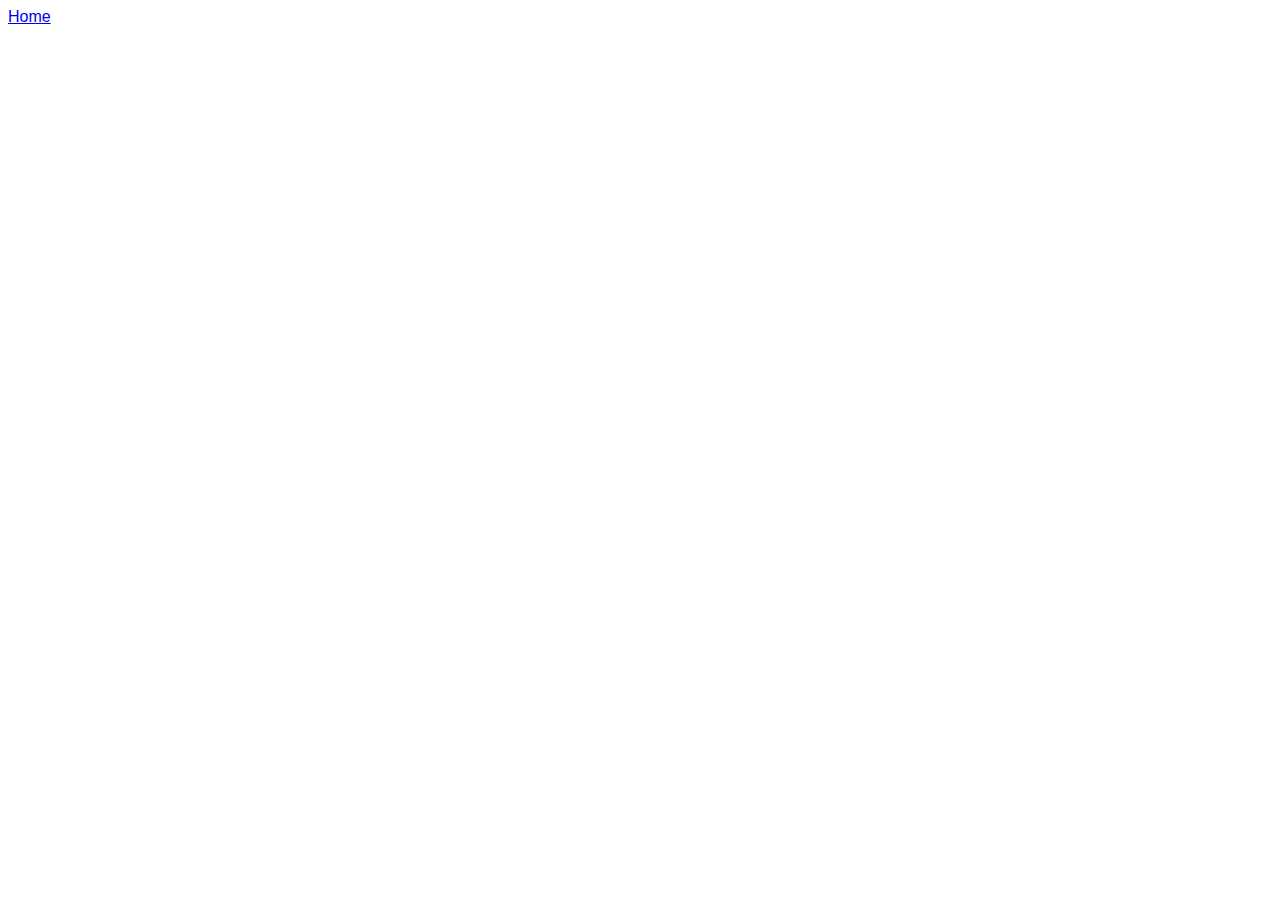
==== other_page.html @ 800439fa "login" ====
<!DOCTYPE html>
<html lang="en">

<head>
    <meta charset="UTF-8">
    <meta name="viewport" content="width=
    , initial-scale=1.0">
    <title>Registro de alumnos</title>
    <link rel="stylesheet" type="text/css" href="style.css">


</head>

<body>
    <A href="/index.html">Home</A>
</body>


</section>
<script src="/js/main.js"></script>
</body>

</html>
---- style.css ----
*{
    font-family: 'Gill Sans', 'Gill Sans MT', Calibri, 'Trebuchet MS', sans-serif;
}
.body h1{
    text-align: center;
}
.contenedor-inicio {
    display: flex;
    flex-direction: row;
    justify-content: center;
    background-color: rgb(30, 165, 120);
    width: 100%;
    padding: 20px;

}

.img-aula {
    width: 100%;
}

.login {
    background-color: rgb(253, 173, 0);
   
            padding: 20px;
            border-radius: 8px;
            box-shadow: 0 0 10px rgba(0, 0, 0, 0.1);
            max-width: auto;
            width: 100%;
            margin:25px;

            label {
                display: block;
                margin-bottom: 8px;
            }
            
            input {
                width: 100%;
                padding: 8px;
                margin-bottom: 16px;
                box-sizing: border-box;
            }
            
            button {
                background-color: #4caf50;
                color: #fff;
                padding: 10px;
                border: none;
                border-radius: 4px;
                cursor: pointer;
                width: 100%;
            }
            
            button:hover {
                background-color: #45a049;
            }
}
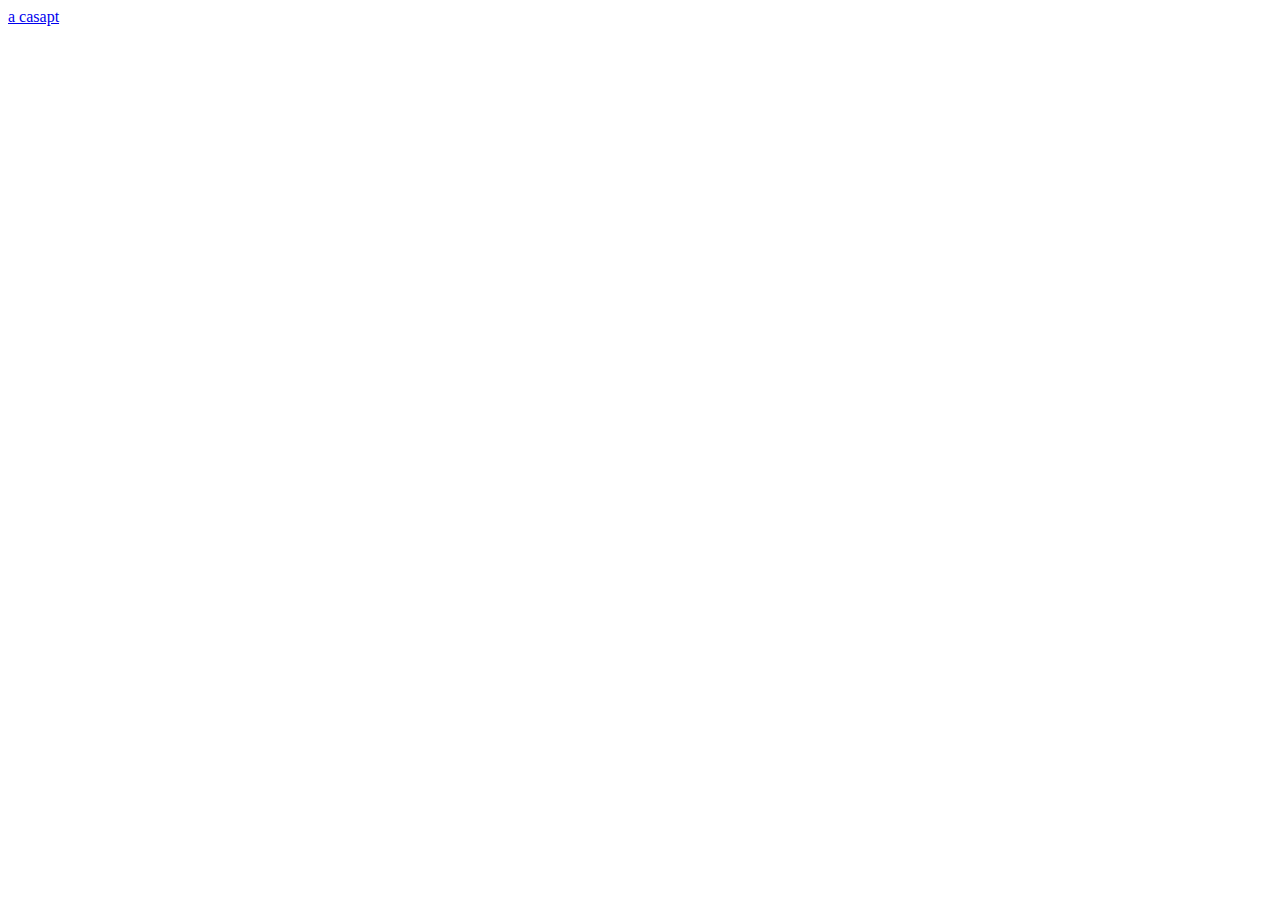
==== commit 62135172: "html dinamico" ====
--- a/other_page.html
+++ b/other_page.html
@@ -1,23 +1,18 @@
+
+
 <!DOCTYPE html>
 <html lang="en">
-
 <head>
     <meta charset="UTF-8">
-    <meta name="viewport" content="width=
-    , initial-scale=1.0">
-    <title>Registro de alumnos</title>
-    <link rel="stylesheet" type="text/css" href="style.css">
+    <meta name="viewport" content="width=device-width, initial-scale=1.0">
+    <link rel="stylesheet" type="text/css" href="/css/style_perfil.css">
 
+    <title>Perfil</title>
+</head>
+<body>
+    <nav>
+        <a href="/index.html">a casapt</a>  
+    </nav>
 
-</head>
-
-<body>
-    <A href="/index.html">Home</A>
 </body>
-
-
-</section>
-<script src="/js/main.js"></script>
-</body>
-
 </html>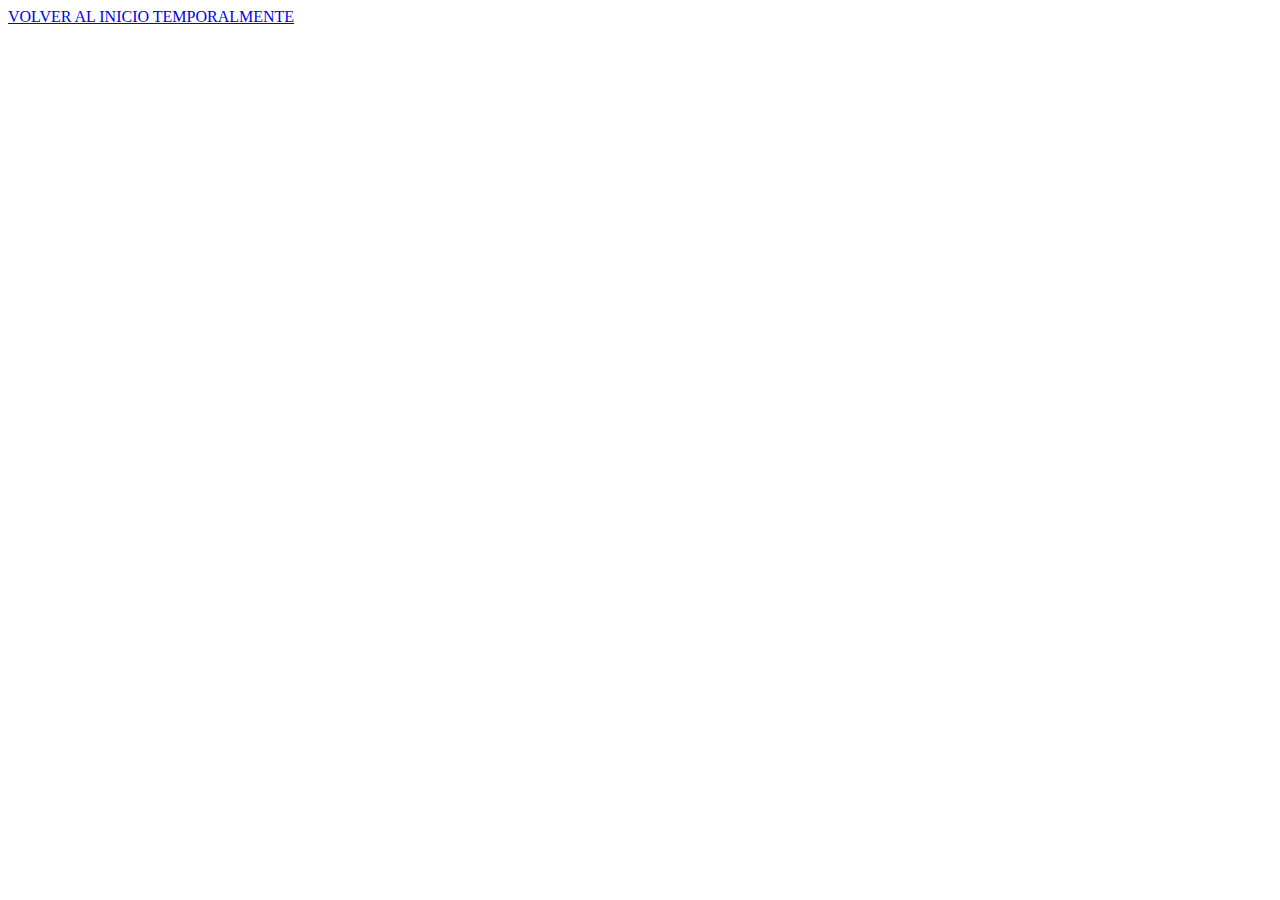
==== commit de0cb040: "seriedad por favor" ====
--- a/other_page.html
+++ b/other_page.html
@@ -11,8 +11,8 @@
 </head>
 <body>
     <nav>
-        <a href="/index.html">a casapt</a>  
+        <a href="/index.html">VOLVER AL INICIO TEMPORALMENTE</a>  
     </nav>
-
+    <script src="/js/main.js"></script>
 </body>
 </html>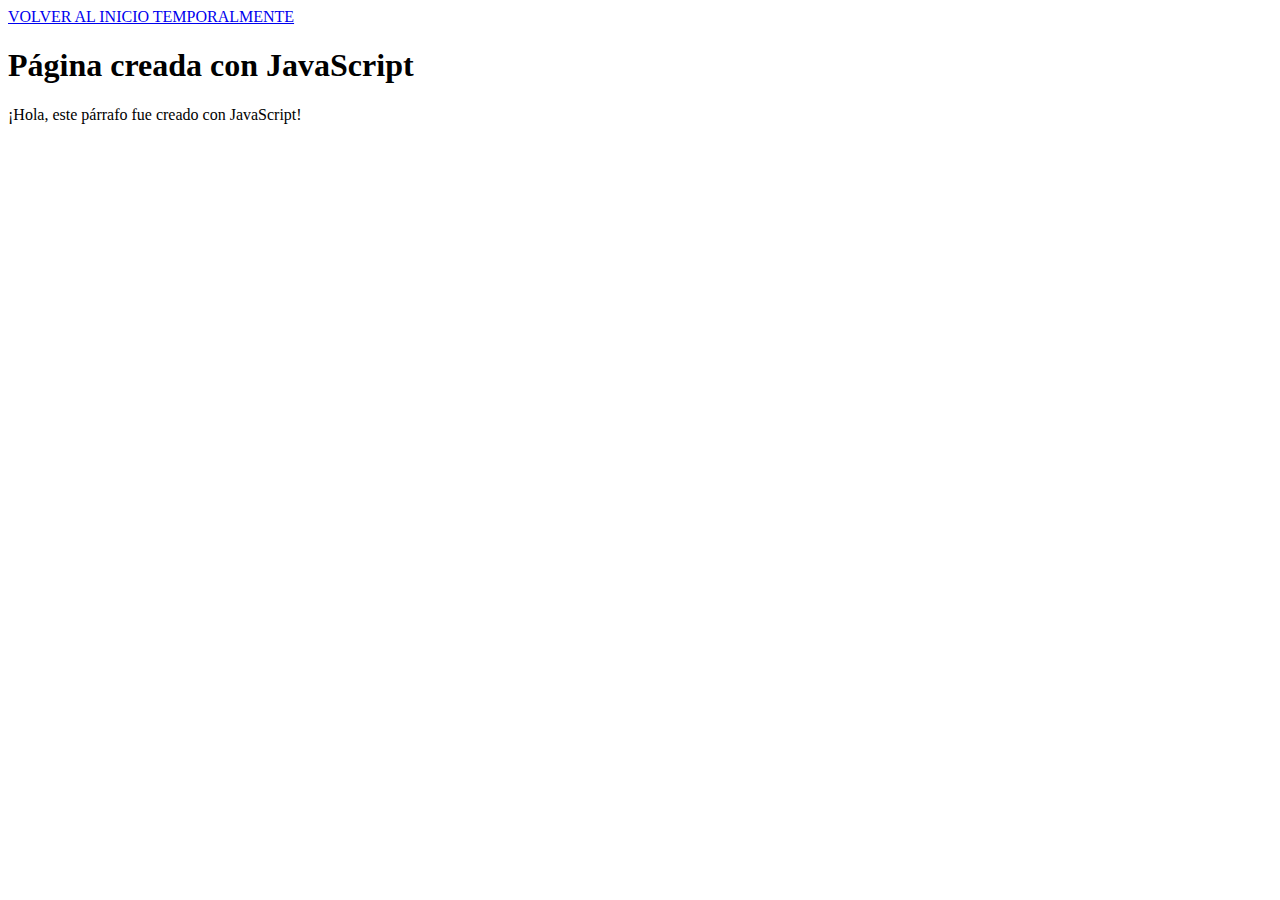
==== commit 76e52251: "agregue ejemplo html dinamico" ====
--- a/other_page.html
+++ b/other_page.html
@@ -13,6 +13,6 @@
     <nav>
         <a href="/index.html">VOLVER AL INICIO TEMPORALMENTE</a>  
     </nav>
-    <script src="/js/main.js"></script>
+    <script src="js/main.js"></script>
 </body>
 </html>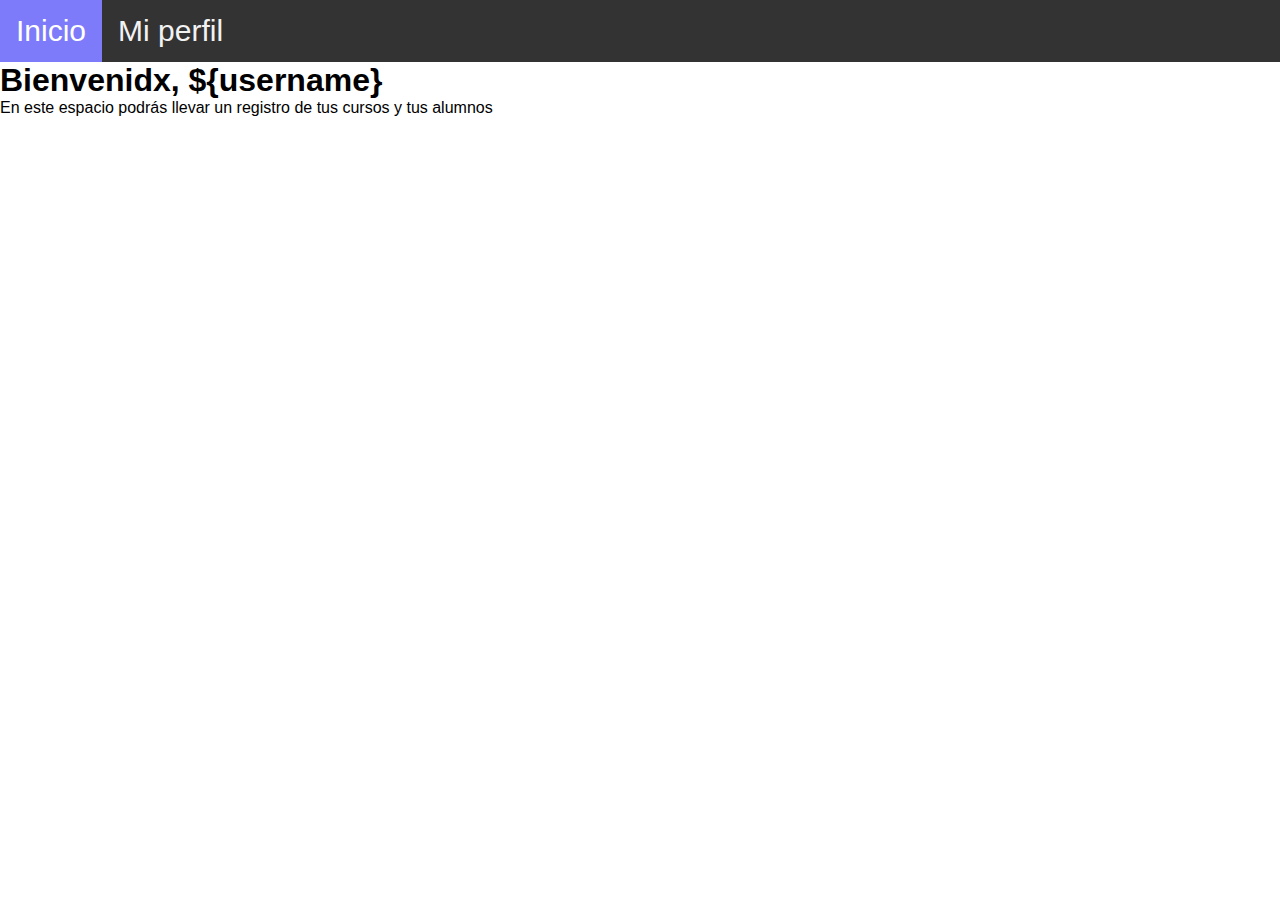
==== commit 254522d9: "correccion" ====
--- a/other_page.html
+++ b/other_page.html
@@ -10,9 +10,12 @@
     <title>Perfil</title>
 </head>
 <body>
-    <nav>
-        <a href="/index.html">VOLVER AL INICIO TEMPORALMENTE</a>  
-    </nav>
+    <div class="topnav">
+        <a class="active" href="/index.html">Inicio</a>
+        <a href="">Mi perfil</a>
+      </div>
+    
+   
     <script src="js/main.js"></script>
 </body>
 </html>--- a/css/style_perfil.css
+++ b/css/style_perfil.css
@@ -0,0 +1,31 @@
+
+* {
+    margin: 0;
+    font-family: 'Trebuchet MS', 'Lucida Sans Unicode', 'Lucida Grande', 'Lucida Sans', Arial, sans-serif
+}
+.topnav {
+    background-color: #333;
+    overflow: hidden;
+  }
+  
+ 
+  .topnav a {
+    float: left;
+    color: #f2f2f2;
+    text-align: center;
+    padding: 14px 16px;
+    text-decoration: none;
+    font-size: 30px;
+  }
+  
+ 
+  .topnav a:hover {
+    background-color: #ddd;
+    color: black;
+  }
+  
+  
+  .topnav a.active {
+    background-color: rgb(125, 123, 250);
+    color: white;
+  }